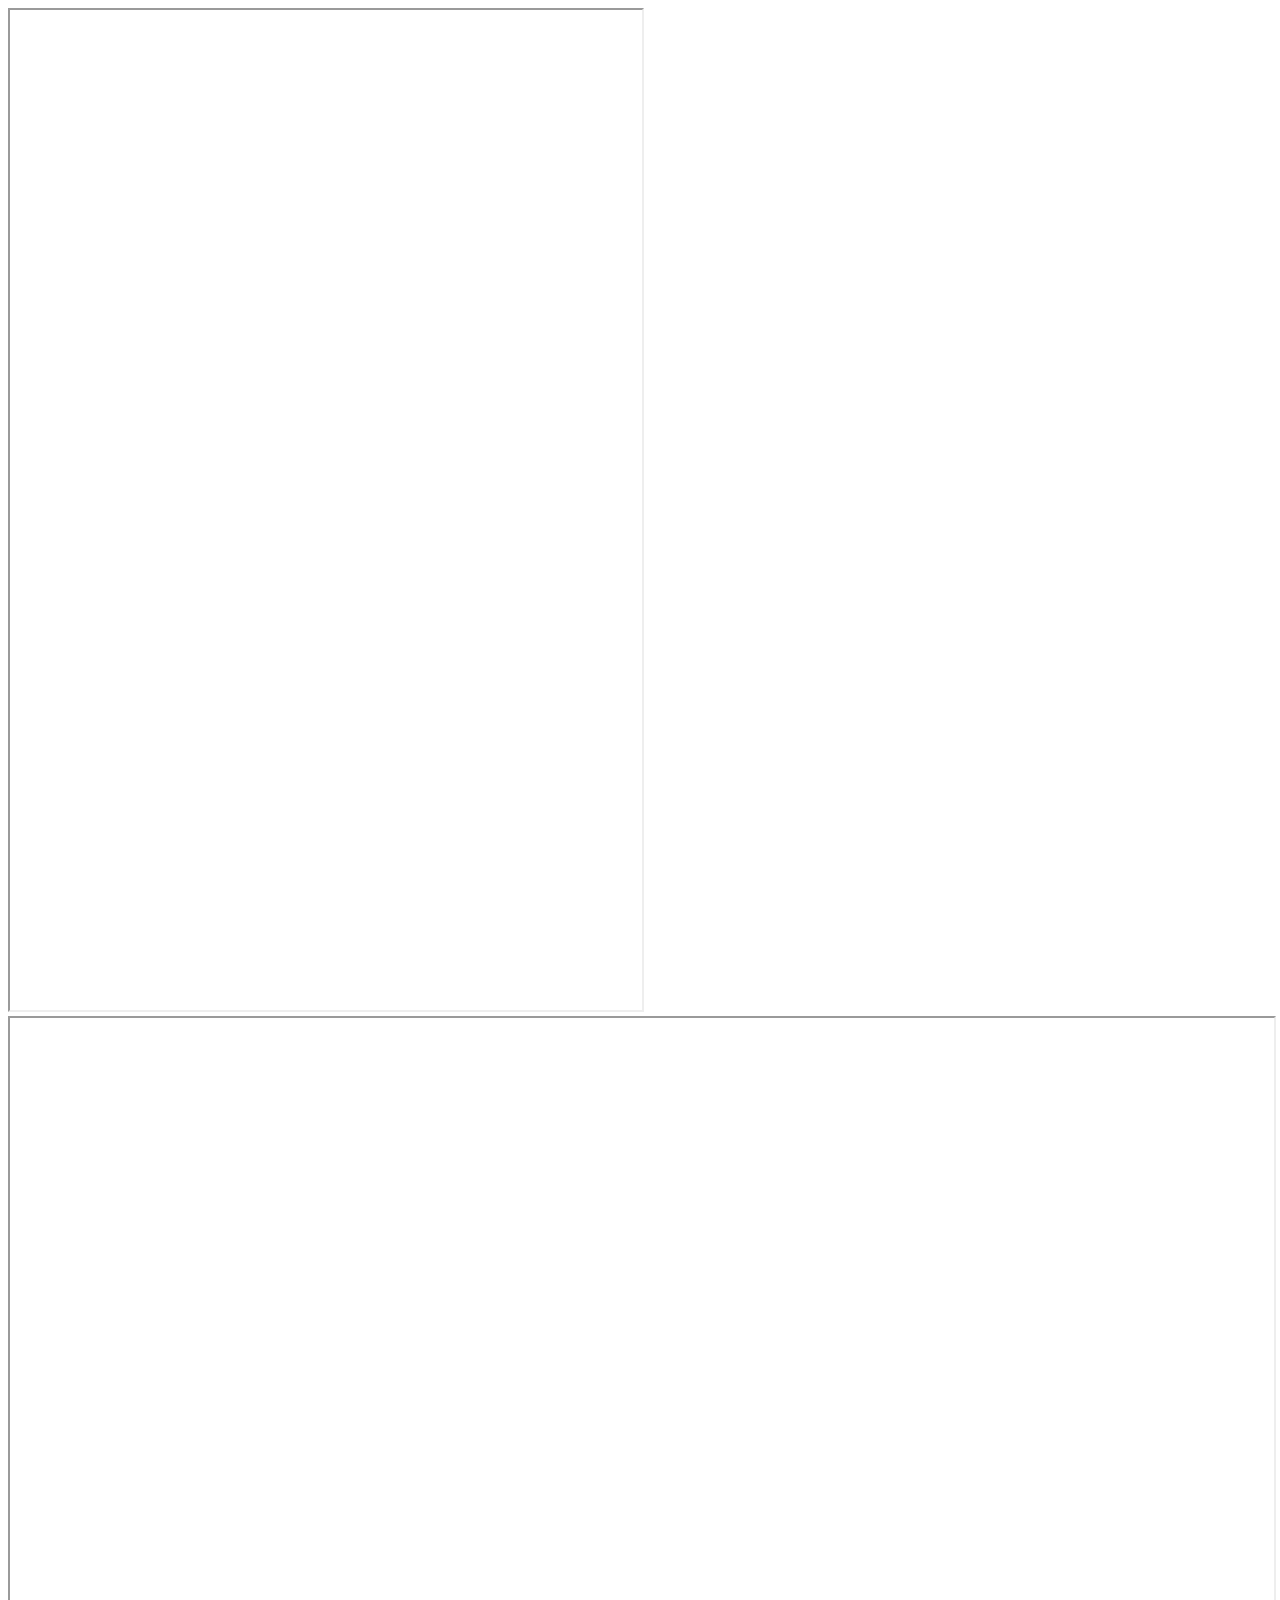
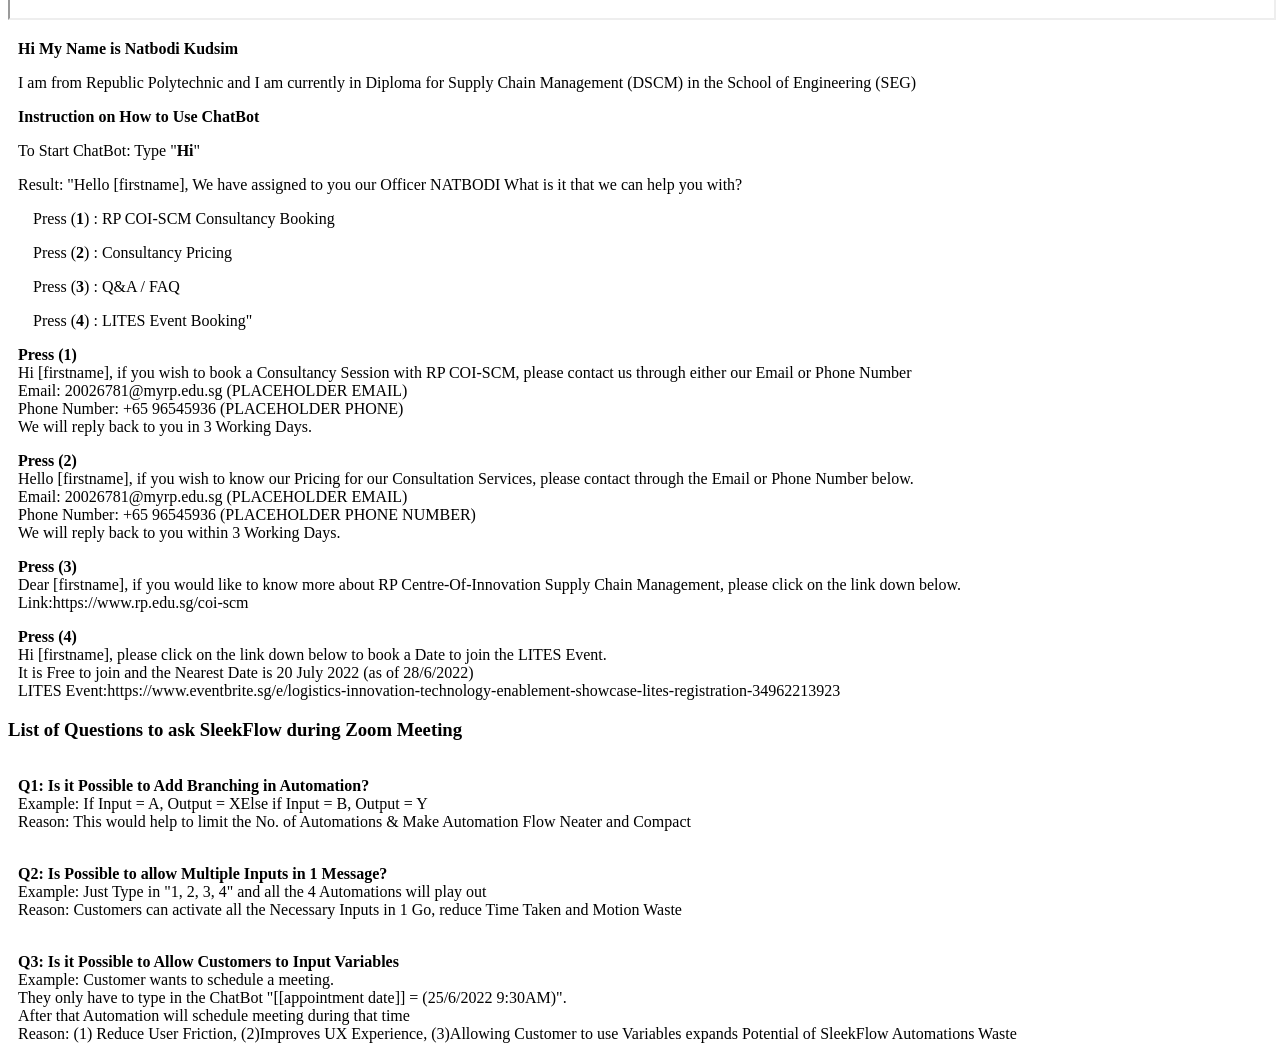
==== index.html @ b52f7397 "Update index.html" ====
<!DOCTYPE html>
<html lang="en">
    <head>
        
        
        <!-- Google tag (gtag.js) -->
        <script async src="https://www.googletagmanager.com/gtag/js?id=G-31BMQ4HRBQ"></script>
        <script>
          window.dataLayer = window.dataLayer || [];
          function gtag(){dataLayer.push(arguments);}
          gtag('js', new Date());

          gtag('config', 'G-31BMQ4HRBQ');
        </script>

        <!-- Start of SleekFlow Embed Code -->
        <script src="https://chat.sleekflow.io/embed_iframe.js" 
        data-id="travischatwidget"
        data-companyid="89d8f38b-1f10-4597-89e8-306caa3fe4c9"
        type="text/javascript">
        </script>
        <!-- End of SleekFlow Embed Code -->
      
        
        <meta charset="UTF-8">
        <meta name="viewport" content="width=device-width, initial-scale=1">
        <link rel="stylesheet" href="https://www.w3schools.com/w3css/3/w3.css">
        <title> Nat's SleekFlow ChatBot </title>
        <style>
            p{
                margin-left: 10px;
            }

            .Name {
                font-weight: bold;
            }
            
            .automation {
                margin-left: 25px;
            }
            
       div.at-layout-horizontal at-action-panel at-layout-container {
           visibility : hidden;
            }
            
        </style>
    </head>

    <body>
        
        <iframe height="1000px" width="50%" src="https://view-awesome-table.com/-N7xHlS_q_NkhRWP7Iz-/view?filterB=Receiving,Storage%20%26%20Picking"></iframe>
        <iframe referrerpolicy="no-referrer-when-downgrade" height="600px" width="100%"  src="https://view-awesome-table.com/-N9BGP7V6vh2_xJ-nnyI/view"></iframe>
        
        
        <p class="Name"> Hi My Name is Natbodi Kudsim</p>
        
        <p> I am from Republic Polytechnic and I am currently in Diploma for Supply Chain Management (DSCM) in the School of Engineering (SEG)</p>
        
        <section>
        <p> <b>Instruction on How to Use ChatBot</b> </p>
        
        <p>To Start ChatBot: Type "<b>Hi</b>"</p>
        <p>Result: "Hello [firstname], We have assigned to you our Officer NATBODI What is it that we can help you with?</p>
        <p class = "automation">Press (<b>1</b>) : RP COI-SCM Consultancy Booking</p>
        <p class = "automation">Press (<b>2</b>) : Consultancy Pricing</p>
        <p class = "automation">Press (<b>3</b>) : Q&A / FAQ</p>
        <p class = "automation">Press (<b>4</b>) : LITES Event Booking"</p>
        </section>
        
        <section>
        <p> <b> Press (1) </b> 
            <br>Hi [firstname], if you wish to book a Consultancy Session with RP COI-SCM, please contact us through either our Email or Phone Number
            <br>Email: 20026781@myrp.edu.sg (PLACEHOLDER EMAIL)
            <br>Phone Number: +65 96545936 (PLACEHOLDER PHONE)
            <br>We will reply back to you in 3 Working Days. 
        </p>
        </section>
        
        <section>
            <p> <b> Press (2) </b>
                <br> Hello [firstname], if you wish to know our Pricing for our Consultation Services, please contact through the Email or Phone Number below.
                <br>Email: 20026781@myrp.edu.sg (PLACEHOLDER EMAIL)
                <br>Phone Number: +65 96545936 (PLACEHOLDER PHONE NUMBER)
                <br>We will reply back to you within 3 Working Days.
            </p>
        </section>
        
        <section>
            <p> <b> Press (3) </b>
                <br> Dear [firstname], if you would like to know more about RP Centre-Of-Innovation Supply Chain Management, please click on the link down below.
                <br>Link:https://www.rp.edu.sg/coi-scm
            </p>
        </section>
        
        <section> <p><b> Press (4) </b>
            <br>Hi [firstname], please click on the link down below to book a Date to join the LITES Event. 
            <br>It is Free to join and the Nearest Date is 20 July 2022 (as of 28/6/2022)
            <br>LITES Event:https://www.eventbrite.sg/e/logistics-innovation-technology-enablement-showcase-lites-registration-34962213923
            </p>
        </section>
        
        <h3> <b> List of Questions to ask SleekFlow during Zoom Meeting</b></h3>
<section>
    <p> 
        <br><b> Q1: Is it Possible to Add Branching in Automation?</b>
        <br>Example: If Input = A, Output = XElse if Input = B, Output = Y
        <br>Reason: This would help to limit the No. of Automations & Make Automation Flow Neater and Compact
    </p>

</section>

<section>
    <p> 
        <br><b> Q2: Is Possible to allow Multiple Inputs in 1 Message?</b>
        <br>Example: Just Type in "1, 2, 3, 4" and all the  4 Automations will play out
        <br>Reason: Customers can activate all the Necessary Inputs in 1 Go, reduce Time Taken and Motion Waste
    </p>

</section>

<section>
    <p> 
        <br><b> Q3: Is it Possible to Allow Customers to Input Variables</b>
        <br>Example: Customer wants to schedule a meeting. <br>They only have to type in the ChatBot "[[appointment date]] = (25/6/2022 9:30AM)". <br>After that Automation will schedule meeting during that time
        <br>Reason: (1) Reduce User Friction, (2)Improves UX Experience, (3)Allowing Customer to use Variables expands Potential of SleekFlow Automations Waste
    </p>

</section>
                       

        
        
    </body>


</html>
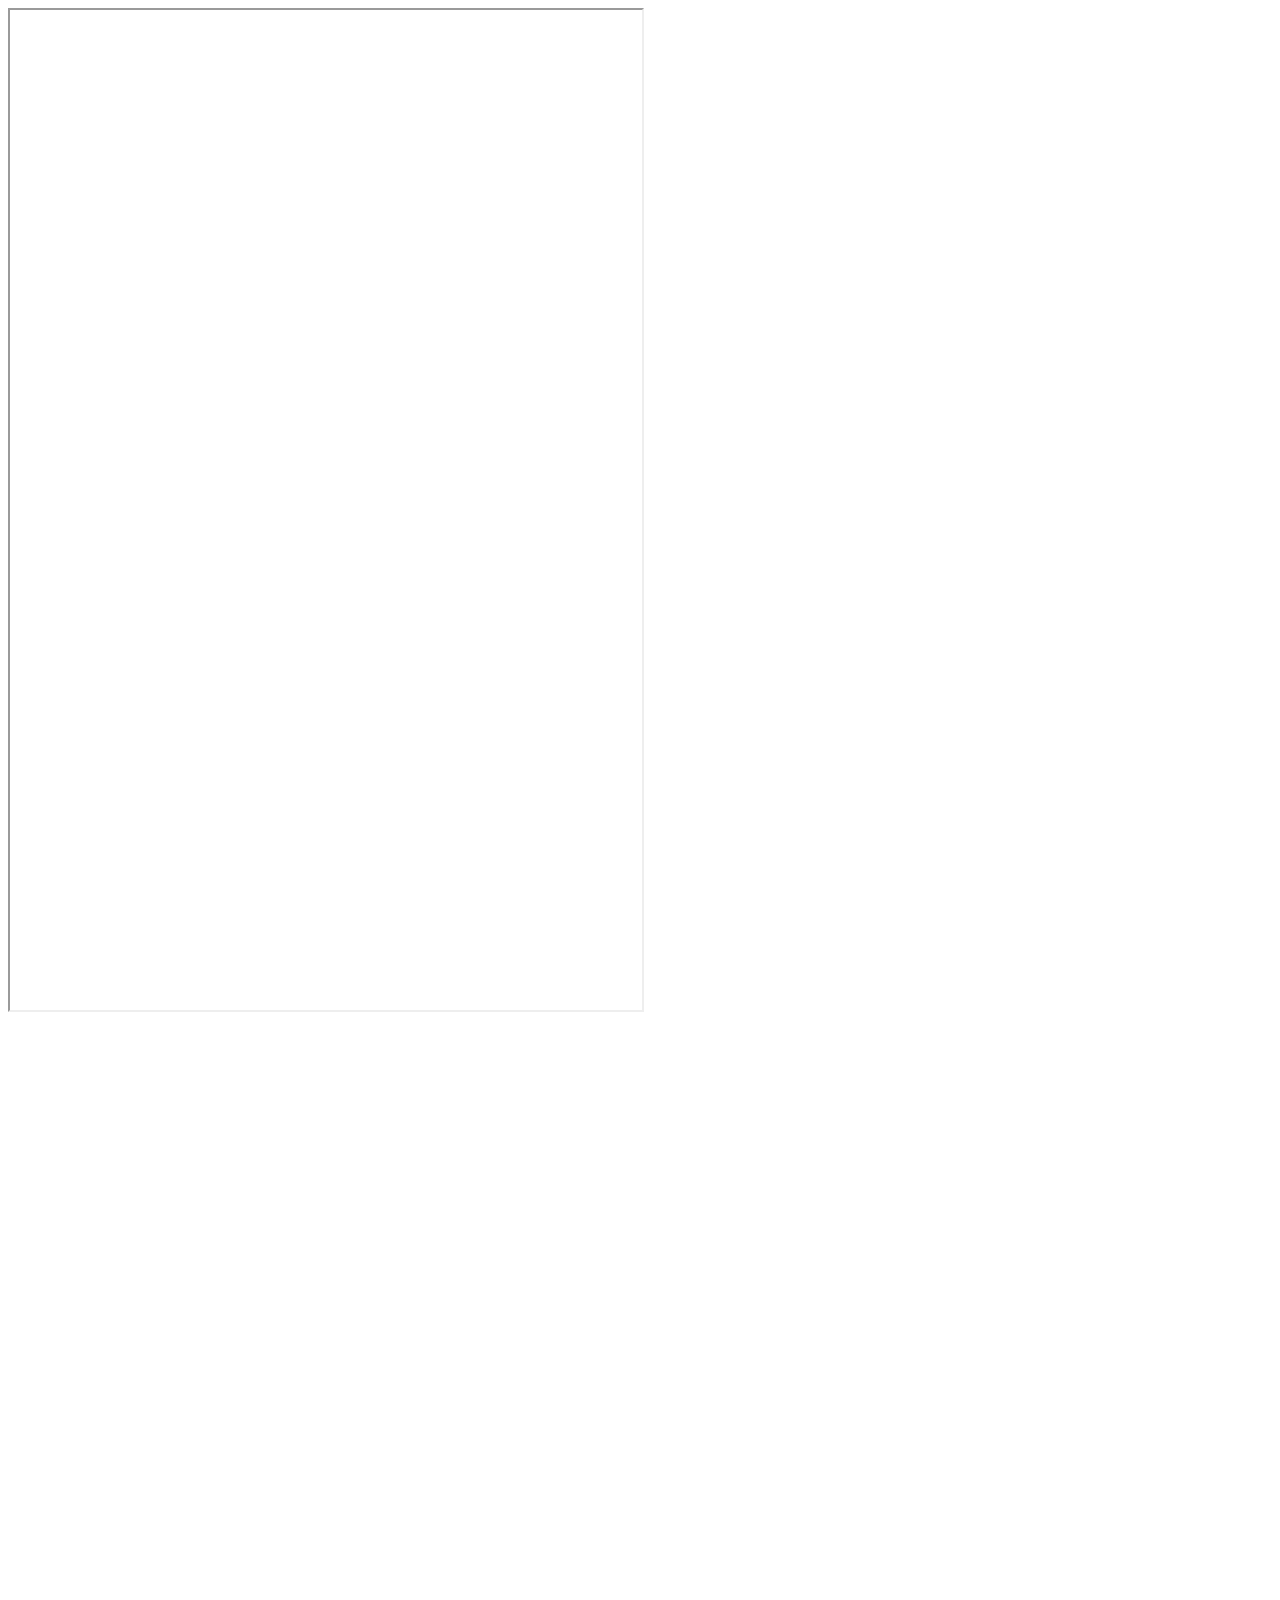
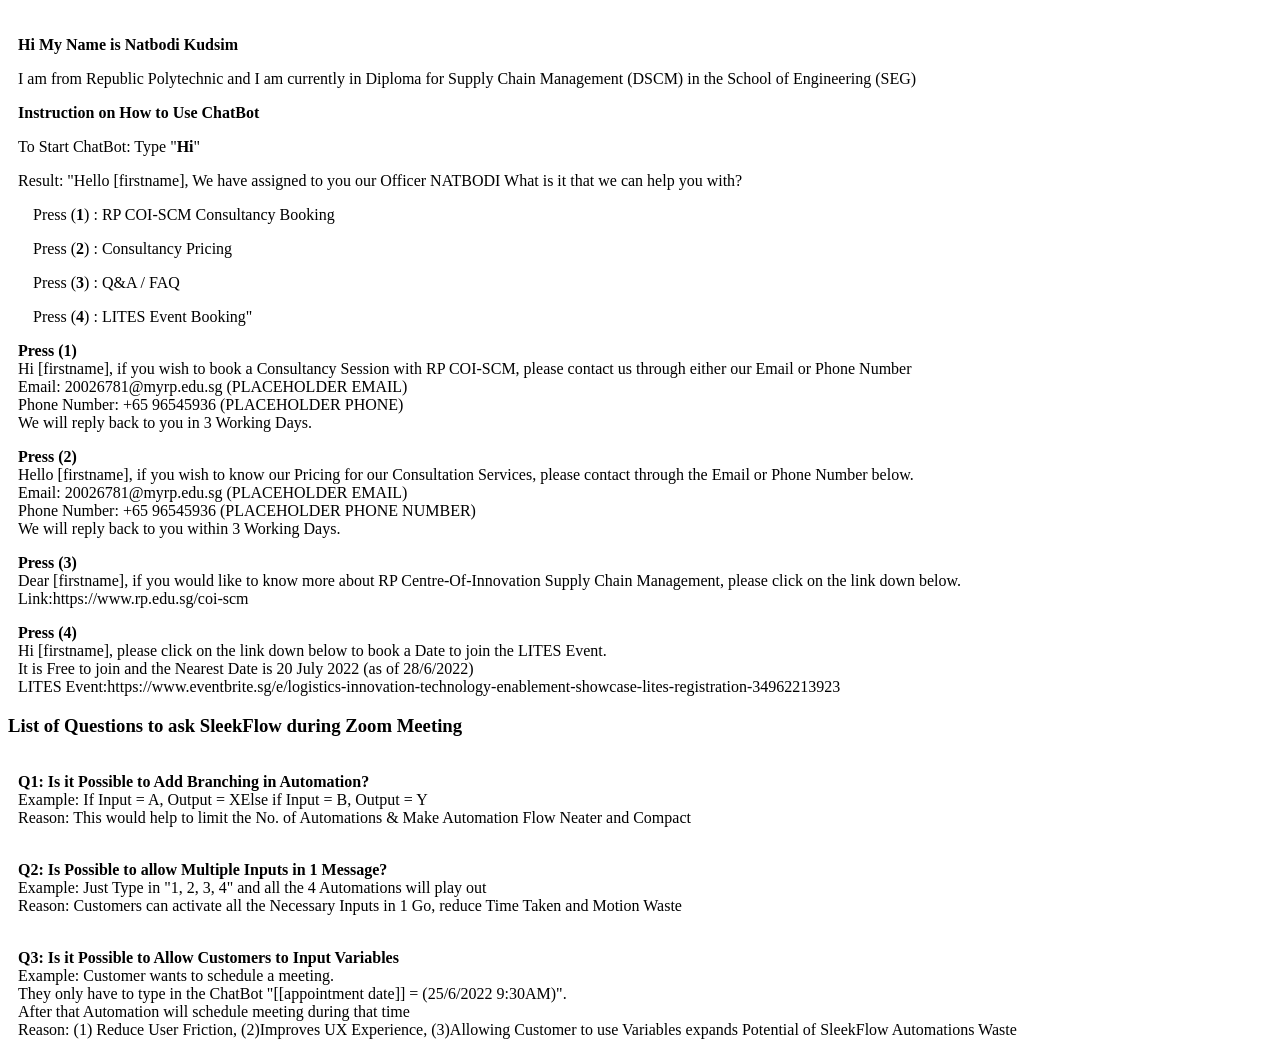
==== commit 58e16817: "Update index.html" ====
--- a/index.html
+++ b/index.html
@@ -38,19 +38,17 @@
             .automation {
                 margin-left: 25px;
             }
-            
-       div.at-layout-horizontal at-action-panel at-layout-container {
-           visibility : hidden;
-            }
+           
             
         </style>
+        <script src="https://app.awesome-table.com/AwesomeTableInclude.js"></script>
     </head>
 
     <body>
         
         <iframe height="1000px" width="50%" src="https://view-awesome-table.com/-N7xHlS_q_NkhRWP7Iz-/view?filterB=Receiving,Storage%20%26%20Picking"></iframe>
-        <iframe referrerpolicy="no-referrer-when-downgrade" height="600px" width="100%"  src="https://view-awesome-table.com/-N9BGP7V6vh2_xJ-nnyI/view"></iframe>
-        
+        <iframe referrerpolicy="no-referrer-when-downgrade" height="600px" width="100%" style="border:none;" src="https://view-awesome-table.com/-N9BGP7V6vh2_xJ-nnyI/view"></iframe>
+        <div data-type="AwesomeTableView" data-hide-filters="false" data-filters="" data-viewID="-N9BGP7V6vh2_xJ-nnyI"></div>
         
         <p class="Name"> Hi My Name is Natbodi Kudsim</p>
         
